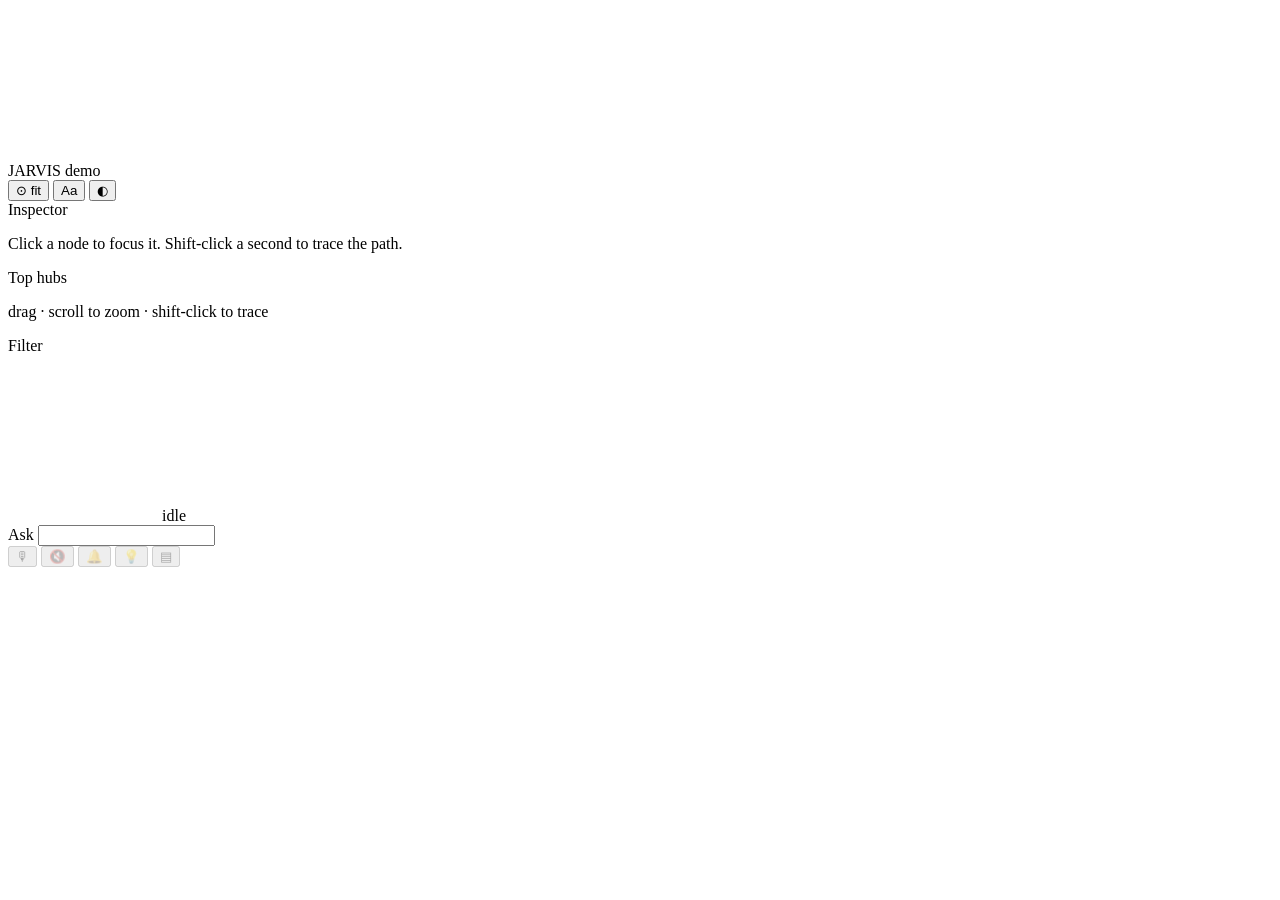
==== jarvis/ui/index.html @ ef8840cd "jarvis: step 2 — canvas graph UI against the real index main.py serves the UI and the index over std" ====
<!doctype html>
<html lang="en">
<head>
  <meta charset="utf-8">
  <meta name="viewport" content="width=device-width, initial-scale=1">
  <title>JARVIS</title>
  <link rel="stylesheet" href="/ui/styles.css">
</head>
<body>
  <canvas id="graph"></canvas>

  <div id="brand">
    <span class="dot"></span>JARVIS
    <span id="mode-badge">demo</span>
  </div>

  <div id="viewbar">
    <button class="pill" id="btn-fit">⊙ fit</button>
    <button class="pill on" id="btn-labels">Aa</button>
    <button class="pill" id="btn-dim">◐</button>
  </div>

  <section class="panel" id="left">
    <span class="label">Inspector</span>
    <div id="inspector">
      <p class="hint">Click a node to focus it. Shift-click a second to trace the path.</p>
    </div>
    <span class="label">Top hubs</span>
    <div id="hubs-panel"><ul class="row-list" id="hubs"></ul></div>
    <p id="help">drag · scroll to zoom · shift-click to trace</p>
  </section>

  <section class="panel" id="right">
    <span class="label">Filter</span>
    <div id="filters"><ul class="row-list" id="types"></ul></div>
    <div id="reactor-wrap">
      <canvas id="reactor" width="150" height="150"></canvas>
      <span id="reactor-state">idle</span>
    </div>
  </section>

  <div id="ask-bar">
    <div id="ask-shell">
      <span class="label">Ask</span>
      <input id="ask" autocomplete="off" spellcheck="false">
    </div>
    <button class="iconbtn" id="btn-mic" disabled title="Voice arrives in step 4">🎙</button>
    <button class="iconbtn" id="btn-mute" disabled title="Voice arrives in step 4">🔇</button>
    <button class="iconbtn" id="btn-brief" disabled title="Tools arrive in step 3">🔔</button>
    <button class="iconbtn" id="btn-plan" disabled title="Tools arrive in step 3">💡</button>
    <button class="iconbtn" id="btn-memory" disabled title="Memory arrives in step 5">▤</button>
  </div>

  <div id="toast"><span class="k"></span><span class="b"></span></div>

  <script type="module" src="/ui/app.js"></script>
</body>
</html>
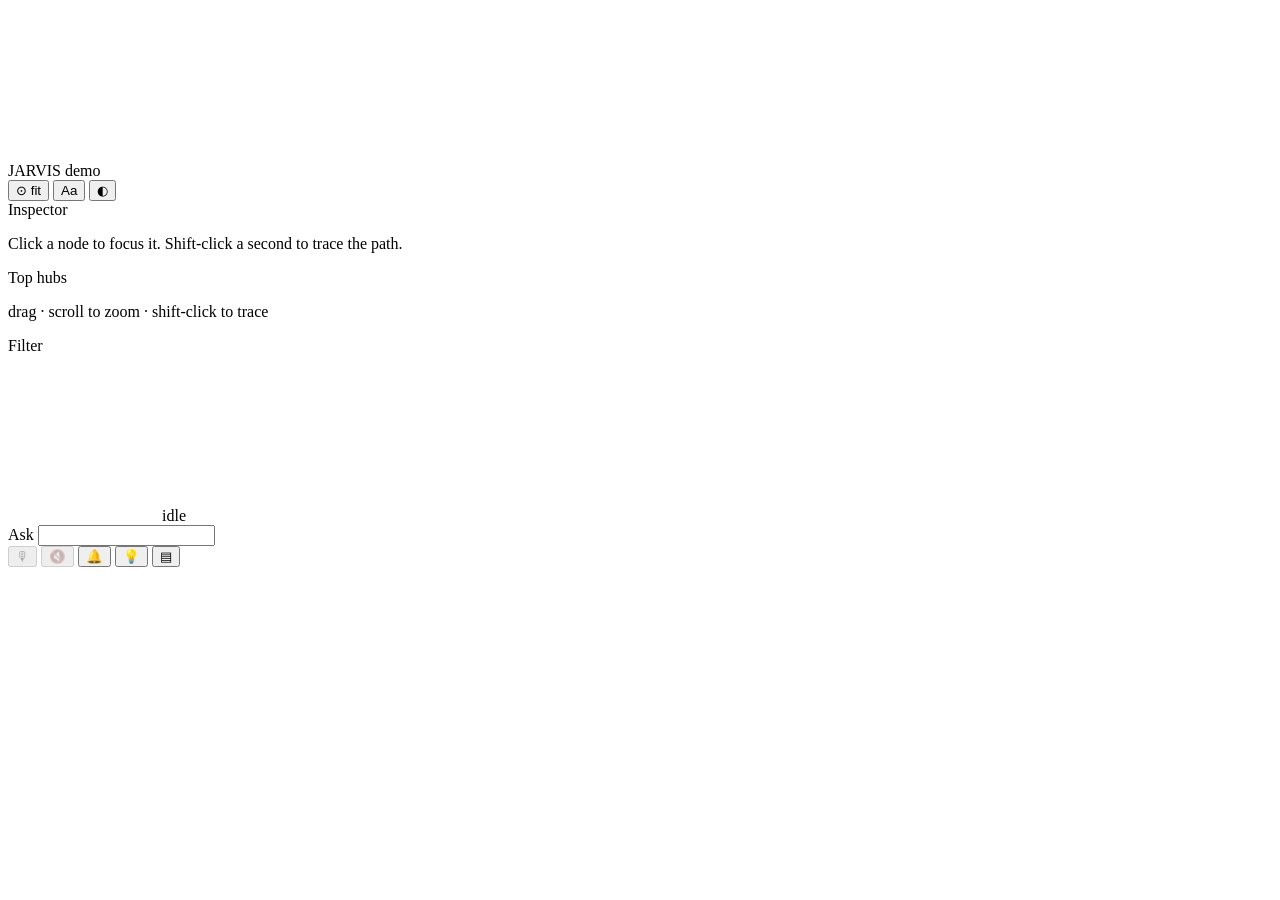
==== commit 828596a2: "jarvis: step 3 — tools and conversation, text input only Re-seeded the demo vault for its actual rea" ====
--- a/jarvis/ui/index.html
+++ b/jarvis/ui/index.html
@@ -12,6 +12,7 @@
   <div id="brand">
     <span class="dot"></span>JARVIS
     <span id="mode-badge">demo</span>
+    <span id="model-badge" hidden>no model</span>
   </div>
 
   <div id="viewbar">
@@ -46,9 +47,9 @@
     </div>
     <button class="iconbtn" id="btn-mic" disabled title="Voice arrives in step 4">🎙</button>
     <button class="iconbtn" id="btn-mute" disabled title="Voice arrives in step 4">🔇</button>
-    <button class="iconbtn" id="btn-brief" disabled title="Tools arrive in step 3">🔔</button>
-    <button class="iconbtn" id="btn-plan" disabled title="Tools arrive in step 3">💡</button>
-    <button class="iconbtn" id="btn-memory" disabled title="Memory arrives in step 5">▤</button>
+    <button class="iconbtn" id="btn-brief" title="Brief me">🔔</button>
+    <button class="iconbtn" id="btn-plan" title="Plan the day">💡</button>
+    <button class="iconbtn" id="btn-memory" title="What I have remembered">▤</button>
   </div>
 
   <div id="toast"><span class="k"></span><span class="b"></span></div>
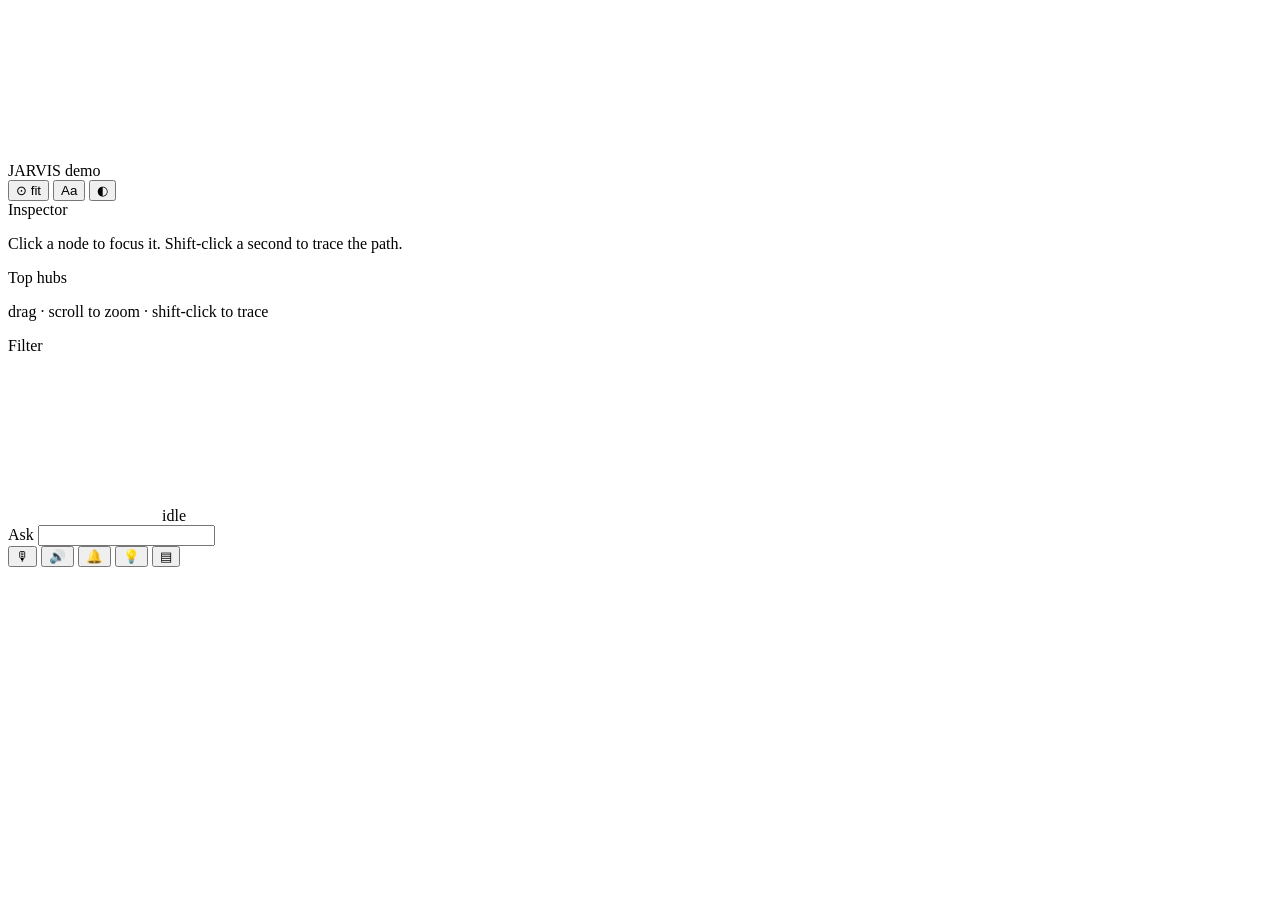
==== commit 0a76f5a3: "jarvis: step 4 — voice in and out through ElevenLabs voice.py holds the key and nothing else does. T" ====
--- a/jarvis/ui/index.html
+++ b/jarvis/ui/index.html
@@ -41,12 +41,13 @@
   </section>
 
   <div id="ask-bar">
+    <div id="caption" class="caption" hidden></div>
     <div id="ask-shell">
       <span class="label">Ask</span>
       <input id="ask" autocomplete="off" spellcheck="false">
     </div>
-    <button class="iconbtn" id="btn-mic" disabled title="Voice arrives in step 4">🎙</button>
-    <button class="iconbtn" id="btn-mute" disabled title="Voice arrives in step 4">🔇</button>
+    <button class="iconbtn" id="btn-mic" title="Talk">🎙</button>
+    <button class="iconbtn" id="btn-mute" title="Speak replies aloud">🔊</button>
     <button class="iconbtn" id="btn-brief" title="Brief me">🔔</button>
     <button class="iconbtn" id="btn-plan" title="Plan the day">💡</button>
     <button class="iconbtn" id="btn-memory" title="What I have remembered">▤</button>
